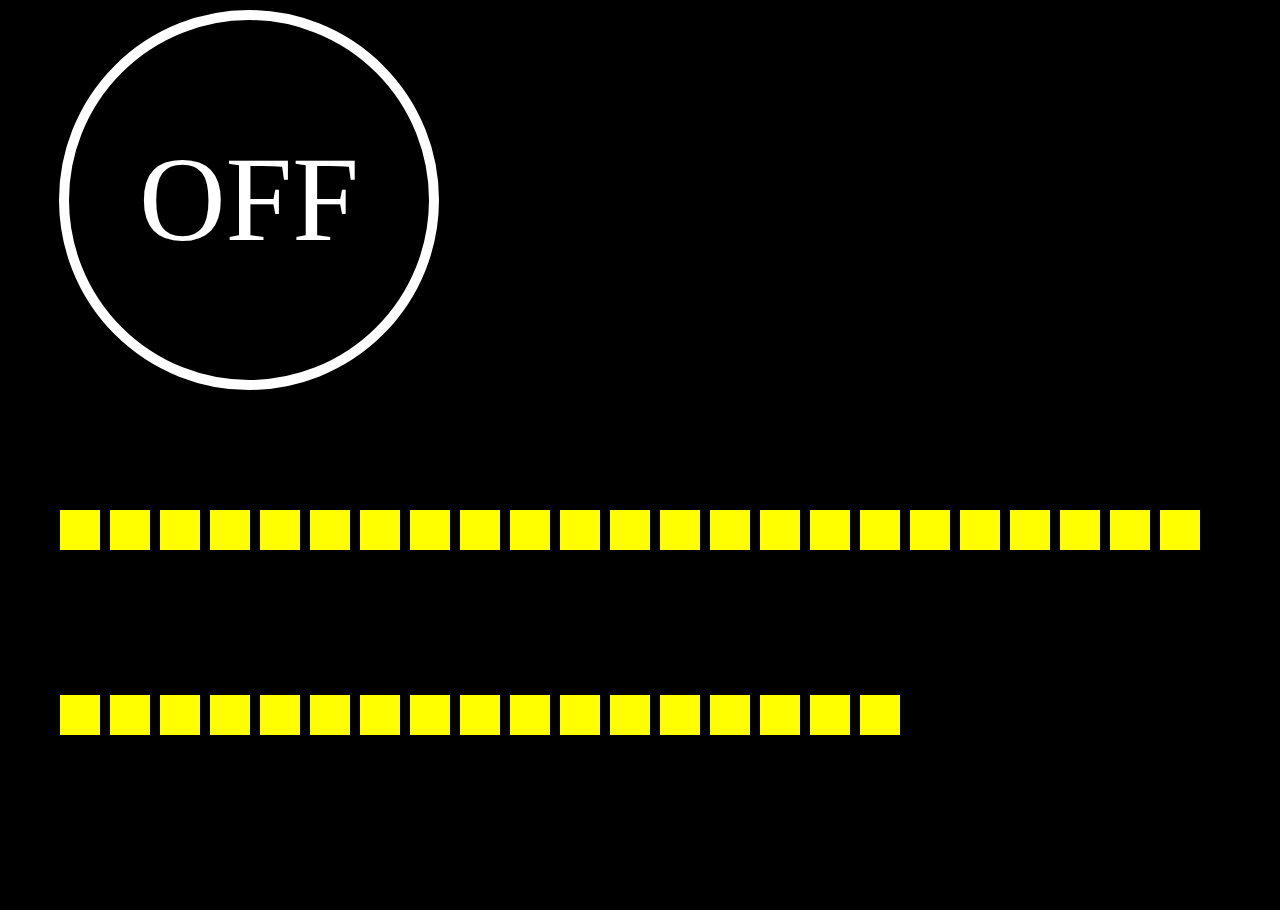
==== index.html @ e8ffd818 "Initial commits for Eperly-Lite v1.0 webpage" ====
<!DOCTYPE html>
<html lang="en">
    <head>
        <meta charset="UTF-8"/>
        <meta name="viewport" content="width=device-width, initial-scale=1.0"/>
        <link rel="stylesheet" href="styles.css"></link>
        <title>Eperly-Lite v1.0</title>
    </head>
    <body id="body">
        <!-- <div id="bg1"></div>
        <div id="bg2"></div>
        <div id="bg3"></div> -->
        <!-- <div id="red-slider" class="slider"></div>
        <div id="green-slider" class="slider"></div>
        <div id="blue-slider" class="slider"></div>
        <div id="brightness-slider" class="slider"></div> -->

        <!-- <div id="static-choice"></div>
        <div id="heartbeat-choice"></div>
        <div id="rotate"></div> -->

        <!-- <div class="title">
            Eperly-Lite
        </div> -->

        <div id="test" class="lightBulb-container">
            <div id="lightBulb" class="lightBulb">OFF</div>
        </div>
        <div class="slider-container">
            <div class="quantizable">
                <button class="add" id="brightnessUp">+</button>
                <p>Brightness</p>
                <button class="subtract" id="brightnessDown">-</button>
            </div>
            <div class="quantizable">
                <button class="add" id="redUp">+</button>
                <p>Red</p>
                <button class="subtract" id="redDown">-</button>
            </div>
            <div class="quantizable">
                <button class="add" id="greenUp">+</button>
                <p>Green</p>
                <button class="subtract" id="greenDown">-</button>
            </div>
            <div class="quantizable">
                <button class="add" id="blueUp">+</button>
                <p>Blue</p>
                <button class="subtract" id="blueDown">-</button>
            </div>
        </div>

        <div class="paletteContainer">
            <div class="predefinedColor"></div>
            <div class="predefinedColor"></div>
            <div class="predefinedColor"></div>
            <div class="predefinedColor"></div>
            <div class="predefinedColor"></div>
            <div class="predefinedColor"></div>
            <div class="predefinedColor"></div>
            <div class="predefinedColor"></div>
            <div class="predefinedColor"></div>
            <div class="predefinedColor"></div>
            <div class="predefinedColor"></div>
            <div class="predefinedColor"></div>
            <div class="predefinedColor"></div>
            <div class="predefinedColor"></div>
            <div class="predefinedColor"></div>
            <div class="predefinedColor"></div>
            <div class="predefinedColor"></div>
            <div class="predefinedColor"></div>
            <div class="predefinedColor"></div>
            <div class="predefinedColor"></div>
            <div class="predefinedColor"></div>
            <div class="predefinedColor"></div>
            <div class="predefinedColor"></div>
            <div class="predefinedColor"></div>
            <div class="predefinedColor"></div>
            <div class="predefinedColor"></div>
            <div class="predefinedColor"></div>
            <div class="predefinedColor"></div>
            <div class="predefinedColor"></div>
            <div class="predefinedColor"></div>
            <div class="predefinedColor"></div>
            <div class="predefinedColor"></div>
            <div class="predefinedColor"></div>
            <div class="predefinedColor"></div>
            <div class="predefinedColor"></div>
            <div class="predefinedColor"></div>
            <div class="predefinedColor"></div>
            <div class="predefinedColor"></div>
            <div class="predefinedColor"></div>
            <div class="predefinedColor"></div>
        </div>
        
        <script>
            let brightnessSlider = false;
            let redSlider = false;
            let greenSlider = false;
            let blueSlider = false;

            const lightBtn = document.getElementById("lightBulb");
            const myBody = document.getElementById("body");
            lightBtn.addEventListener("click", function () {
                if(Object.is(this.innerHTML, "OFF"))
                {
                    this.innerHTML = "ON";
                    this.animate({
                        color: 'black',
                        background: 'white',
                        borderColor: 'black'
                    }, { duration: 400, fill: 'forwards', easing: 'ease-in'});
                    myBody.animate({
                        background: 'white'
                    }, { duration: 400, fill: 'forwards'})

                    // const sliders = document.getElementsByClassName("slider");
                    // for(let i = 0; i < sliders.length; i++)
                    // {
                    //     sliders[i].animate({
                    //         // marginTop: '190vh'
                    //         opacity: '100%'
                    //     }, { duration: 400, fill: 'forwards'})
                    // }

                    const buttons = document.getElementsByTagName("button");
                    for(let i = 0; i < buttons.length; i++)
                    {
                        buttons[i].animate({
                            // marginTop: '210vh'
                            opacity: '100%'
                        }, { duration: 200, fill: 'forwards'})
                    }
                }
                else if(Object.is(this.innerHTML, "ON"))
                {
                    this.innerHTML = "OFF";
                    this.animate({
                        color: 'white',
                        background: 'black',
                        borderColor: 'white'
                    }, { duration: 400, fill: 'forwards', easing: 'ease-in'});
                    myBody.animate({
                        background: 'black'
                    }, { duration: 400, fill: 'forwards'})

                    // const sliders = document.getElementsByClassName("slider");
                    // for(let i = 0; i < sliders.length; i++)
                    // {
                    //     sliders[i].animate({
                    //         // marginTop: '210vh'
                    //         opacity: '0'
                    //     }, { duration: 200, fill: 'forwards'})
                    // }

                    const buttons = document.getElementsByTagName("button");
                    for(let i = 0; i < buttons.length; i++)
                    {
                        buttons[i].animate({
                            // marginTop: '210vh'
                            opacity: '0'
                        }, { duration: 200, fill: 'forwards'})
                    }
                }
            });

            window.onmousedown = function (e)
            {
                if(Object.is(e.target.id, 'brightness-slider'))
                {
                    brightnessSlider = true;
                }
                else if(Object.is(e.target.id, 'red-slider'))
                {
                    redSlider = true;
                }
                else if(Object.is(e.target.id, 'green-slider'))
                {
                    greenSlider = true;
                }
                else if(Object.is(e.target.id, 'blue-slider'))
                {
                    blueSlider = true;
                }
            }

            window.onmouseup = function (e)
            {
                brightnessSlider = false;
                redSlider = false;
                greenSlider = false;
                blueSlider = false;
            }

            window.onmousemove = function (e)
            {
                const moveY = e.clientY - window.innerHeight;
                if(brightnessSlider)
                {
                    document.getElementById('brightness-slider').animate({
                        transform: `translateY(${moveY}px)`
                    }, {duration: 200, fill: 'forwards'})
                }
                else if(redSlider)
                {
                    document.getElementById('red-slider').animate({
                        transform: `translateY(${moveY}px)`
                    }, {duration: 200, fill: 'forwards'})
                }
                else if(greenSlider)
                {
                    document.getElementById('green-slider').animate({
                        transform: `translateY(${moveY}px)`
                    }, {duration: 200, fill: 'forwards'})
                }
                else if(blueSlider)
                {
                    document.getElementById('blue-slider').animate({
                        transform: `translateY(${moveY}px)`
                    }, {duration: 200, fill: 'forwards'})
                }
            }
        </script>
    </body>
</html>
---- styles.css ----
:root {
    --bg-1: rgb(0, 0, 0);
    --bg-2: rgb( 10, 10, 10);
    --bg-3: rgb(40, 40, 40);
}

body {
    /* justify-content: center; */
    display: flex;

    overflow-y: scroll;
    overflow-x: hidden;
    width: 100vw;
    height: 100vh;
    background: black;

    flex-direction: row;
    position: absolute;
    flex-wrap: wrap;
    justify-content: space-around;
    /* justify-content: center; */
    margin: 10px;  
    /* align-items: center; */
}

/* .slider {
    margin-top: 190vh;
    opacity: 0%;
}

#red-slider {
    width: 10vh;
    height: 100vh;
    background: red;
    border-radius: 10px;
    position: absolute;
    margin-left: -10%;
    border: 2px solid black;
    z-index: 3;
}

#green-slider {
    width: 10vh;
    height: 100vh;
    background: green;
    border-radius: 10px;
    position: absolute;
    margin-left: 30%;
    border: 2px solid black;
    z-index: 3;
}

#blue-slider {
    width: 10vh;
    height: 100vh;
    background: blue;
    border-radius: 10px;
    position: absolute;
    margin-left: 70%;
    border: 2px solid black;
    z-index: 3;
}

#brightness-slider {
    width: 10vh;
    height: 100vh;
    background: grey;
    border-radius: 10px;
    position: absolute;
    margin-left: -80%;
    border: 2px solid black;
    z-index: 3;
} */

.title {
    z-index: 2;
    color: white;
    margin-top: 5vh;
    /* margin-left: 50%; */
    transform: translate(50%);
}

.lightBulb-container {
    max-width: 100vh;
    /* min-width: 90vw; */
    height: 50vh;
    /* background-color: red; */
    /* translate: (0, -50%); */
    position: relative;
    /* display: flex;
    align-items: center; */
    /* z-index: 4   ; */
    overflow: hidden;
}

.slider-container {
    max-width: 800vw;
    height: 50vh;
    /* background-color: green;   */
    position: relative;
    display: block;
    /* align-items: space-between; */
    justify-content: space-between;
    
}

.quantizable {
    display: flex;
    justify-content: space-between;
    margin-top: 20px;
    margin-bottom: 30px;
    min-width: 55vw;
}

button {
    border-radius: 50%;
    width: 60px;
    opacity: 0%;
    margin-left: 30px;
    margin-right: 30px;
}

.lightBulb {
    position: relative;
    min-width: 40vh;
    min-height: 40vh;
    background: black;
    border: 10px solid white;
    /* margin-left: 50%;
    margin-top: 50%;
    translate: -50%; */
    /* translate: (-50%, -50%); */
    border-radius: 50%;
    display: flex;
    align-items: center;
    justify-content: center;
    font-size: 750%;
    color: white;
}

.paletteContainer {
    width: 100vw;
    /* background: pink; */
    height: 40vh;
    /* display: grid; */
    display: flex;
    flex-wrap: wrap;
    gap: 10px;
    /* grid-auto-flow: row; */
    margin: 50px;
}

.predefinedColor {
    width: 40px;
    height: 40px;
    background-color: yellow;
}
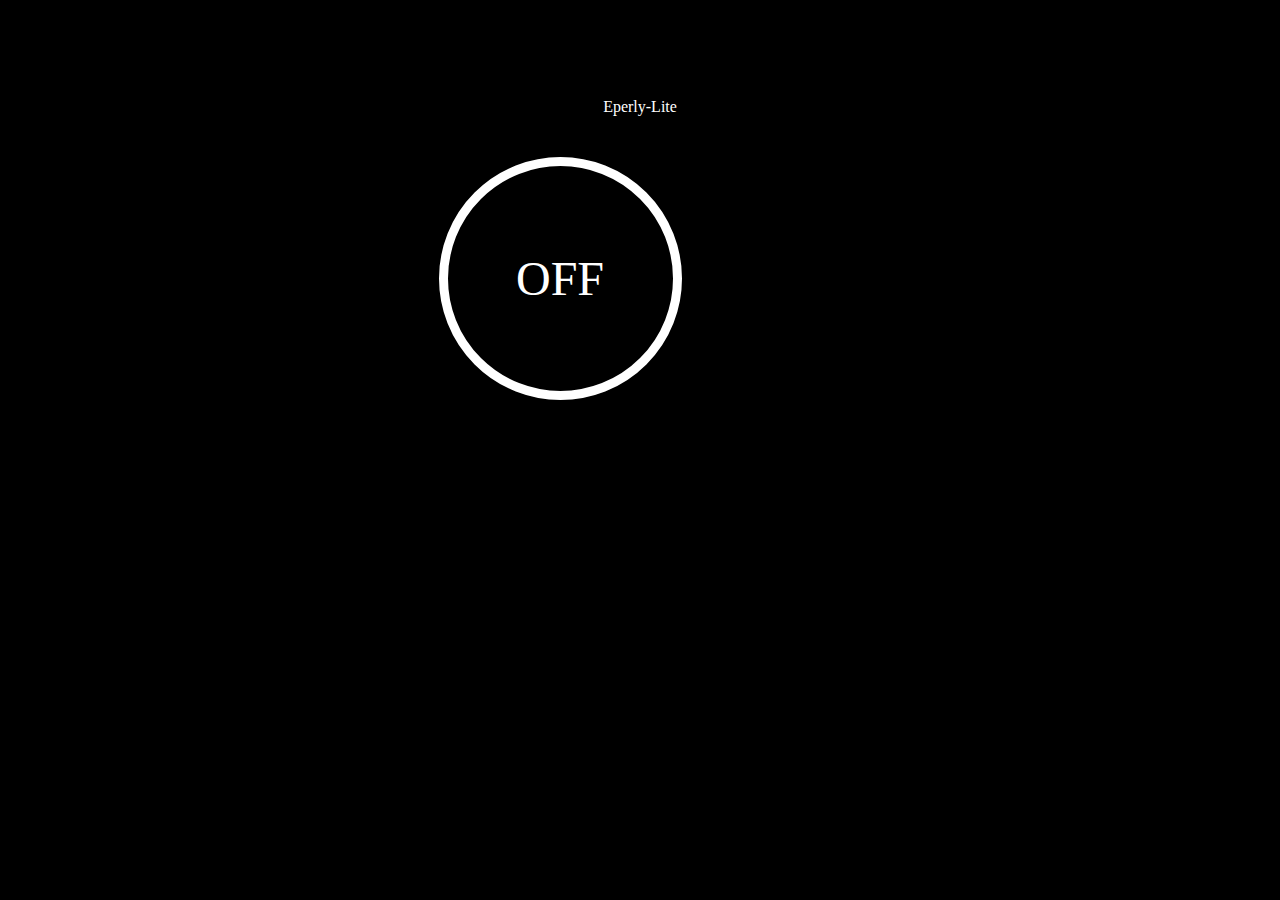
==== commit a362d707: "Updated webpage" ====
--- a/index.html
+++ b/index.html
@@ -19,78 +19,87 @@
         <div id="heartbeat-choice"></div>
         <div id="rotate"></div> -->
 
-        <!-- <div class="title">
+        <div id="title">
             Eperly-Lite
+        </div>
+
+        <div id="page-container">
+            <div id="lightBulb-container" class="lightBulb-container">
+                <div id="lightBulb" class="lightBulb">OFF</div>
+            </div>
+            <div id="optionsMenu">
+                <input type="color" id="colorPicker"/>
+                <button type="button" class="optionMenu" id="static-choice">Static</button>
+                <button type="button" class="optionMenu" id="heartbeat-choice">Heartbeat</button>
+                <button type="button" class="optionMenu" id="rotate-choice">Rotate</button>
+            </div>
+        </div>
+
+        <div class="slider-container">
+            <div id="brightnessFine" class="quantizable">
+                <button class="subtract" id="brightnessDown">-</button>
+                <p>Brightness</p>
+                <button class="add" id="brightnessUp">+</button>
+            </div>
+            <div id="redFine" class="quantizable">
+                <button class="subtract" id="redDown">-</button>                
+                <p>Red</p>
+                <button class="add" id="redUp">+</button>
+            </div>
+            <div id="greenFine" class="quantizable">
+                <button class="subtract" id="greenDown">-</button>
+                <p>Green</p>
+                <button class="add" id="greenUp">+</button>
+            </div>
+            <div id="blueFine" class="quantizable">
+                <button class="subtract" id="blueDown">-</button>
+                <p>Blue</p>
+                <button class="add" id="blueUp">+</button>
+            </div>
+        </div>
+
+        <!-- <div class="paletteContainer">
+            <div class="predefinedColor"></div>
+            <div class="predefinedColor"></div>
+            <div class="predefinedColor"></div>
+            <div class="predefinedColor"></div>
+            <div class="predefinedColor"></div>
+            <div class="predefinedColor"></div>
+            <div class="predefinedColor"></div>
+            <div class="predefinedColor"></div>
+            <div class="predefinedColor"></div>
+            <div class="predefinedColor"></div>
+            <div class="predefinedColor"></div>
+            <div class="predefinedColor"></div>
+            <div class="predefinedColor"></div>
+            <div class="predefinedColor"></div>
+            <div class="predefinedColor"></div>
+            <div class="predefinedColor"></div>
+            <div class="predefinedColor"></div>
+            <div class="predefinedColor"></div>
+            <div class="predefinedColor"></div>
+            <div class="predefinedColor"></div>
+            <div class="predefinedColor"></div>
+            <div class="predefinedColor"></div>
+            <div class="predefinedColor"></div>
+            <div class="predefinedColor"></div>
+            <div class="predefinedColor"></div>
+            <div class="predefinedColor"></div>
+            <div class="predefinedColor"></div>
+            <div class="predefinedColor"></div>
+            <div class="predefinedColor"></div>
+            <div class="predefinedColor"></div>
+            <div class="predefinedColor"></div>
+            <div class="predefinedColor"></div>
+            <div class="predefinedColor"></div>
+            <div class="predefinedColor"></div>
+            <div class="predefinedColor"></div>
+            <div class="predefinedColor"></div>
+            <div class="predefinedColor"></div>
+            <div class="predefinedColor"></div>
+            <div class="predefinedColor"></div>
+            <div class="predefinedColor"></div>
         </div> -->
-
-        <div id="test" class="lightBulb-container">
-            <div id="lightBulb" class="lightBulb">OFF</div>
-        </div>
-        <div class="slider-container">
-            <div class="quantizable">
-                <button class="add" id="brightnessUp">+</button>
-                <p>Brightness</p>
-                <button class="subtract" id="brightnessDown">-</button>
-            </div>
-            <div class="quantizable">
-                <button class="add" id="redUp">+</button>
-                <p>Red</p>
-                <button class="subtract" id="redDown">-</button>
-            </div>
-            <div class="quantizable">
-                <button class="add" id="greenUp">+</button>
-                <p>Green</p>
-                <button class="subtract" id="greenDown">-</button>
-            </div>
-            <div class="quantizable">
-                <button class="add" id="blueUp">+</button>
-                <p>Blue</p>
-                <button class="subtract" id="blueDown">-</button>
-            </div>
-        </div>
-
-        <div class="paletteContainer">
-            <div class="predefinedColor"></div>
-            <div class="predefinedColor"></div>
-            <div class="predefinedColor"></div>
-            <div class="predefinedColor"></div>
-            <div class="predefinedColor"></div>
-            <div class="predefinedColor"></div>
-            <div class="predefinedColor"></div>
-            <div class="predefinedColor"></div>
-            <div class="predefinedColor"></div>
-            <div class="predefinedColor"></div>
-            <div class="predefinedColor"></div>
-            <div class="predefinedColor"></div>
-            <div class="predefinedColor"></div>
-            <div class="predefinedColor"></div>
-            <div class="predefinedColor"></div>
-            <div class="predefinedColor"></div>
-            <div class="predefinedColor"></div>
-            <div class="predefinedColor"></div>
-            <div class="predefinedColor"></div>
-            <div class="predefinedColor"></div>
-            <div class="predefinedColor"></div>
-            <div class="predefinedColor"></div>
-            <div class="predefinedColor"></div>
-            <div class="predefinedColor"></div>
-            <div class="predefinedColor"></div>
-            <div class="predefinedColor"></div>
-            <div class="predefinedColor"></div>
-            <div class="predefinedColor"></div>
-            <div class="predefinedColor"></div>
-            <div class="predefinedColor"></div>
-            <div class="predefinedColor"></div>
-            <div class="predefinedColor"></div>
-            <div class="predefinedColor"></div>
-            <div class="predefinedColor"></div>
-            <div class="predefinedColor"></div>
-            <div class="predefinedColor"></div>
-            <div class="predefinedColor"></div>
-            <div class="predefinedColor"></div>
-            <div class="predefinedColor"></div>
-            <div class="predefinedColor"></div>
-        </div>
         
         <script>
             let brightnessSlider = false;
@@ -98,8 +107,25 @@
             let greenSlider = false;
             let blueSlider = false;
 
+            const title = document.getElementById("title");
             const lightBtn = document.getElementById("lightBulb");
             const myBody = document.getElementById("body");
+            const inputs = document.getElementsByTagName("input");
+            const buttons = document.getElementsByTagName("button");
+            const staticChoice = document.getElementById("static-choice"
+            );
+            const heartbeatChoice = document.getElementById("heartbeat-choice"
+            );
+            const rotateChoice = document.getElementById("rotate-choice"
+            );
+            const colorPicker = document.getElementById("colorPicker");
+            const lightBulbContainer = document.getElementById("lightBulb-container");
+            const optionsMenu = document.getElementById("optionsMenu");
+            const brightnessFine = document.getElementById("brightnessFine");
+            const redFine = document.getElementById("redFine");
+            const greenFine = document.getElementById("greenFine");
+            const blueFine = document.getElementById("blueFine");
+
             lightBtn.addEventListener("click", function () {
                 if(Object.is(this.innerHTML, "OFF"))
                 {
@@ -108,28 +134,74 @@
                         color: 'black',
                         background: 'white',
                         borderColor: 'black'
-                    }, { duration: 400, fill: 'forwards', easing: 'ease-in'});
+                    }, { duration: 400, fill: 'forwards', easing: 'ease-in-out'});
                     myBody.animate({
                         background: 'white'
-                    }, { duration: 400, fill: 'forwards'})
-
-                    // const sliders = document.getElementsByClassName("slider");
-                    // for(let i = 0; i < sliders.length; i++)
-                    // {
-                    //     sliders[i].animate({
-                    //         // marginTop: '190vh'
-                    //         opacity: '100%'
-                    //     }, { duration: 400, fill: 'forwards'})
-                    // }
-
-                    const buttons = document.getElementsByTagName("button");
+                    }, { duration: 400, fill: 'forwards', easing: 'ease-in-out'});
+
                     for(let i = 0; i < buttons.length; i++)
                     {
                         buttons[i].animate({
                             // marginTop: '210vh'
                             opacity: '100%'
-                        }, { duration: 200, fill: 'forwards'})
+                        }, { duration: 200, fill: 'forwards', easing: 'ease-in-out'})
                     }
+
+                    for(let i = 0; i < inputs.length; i++)
+                    {
+                        inputs[i].animate({
+                            // marginTop: '210vh'
+                            opacity: '100%'
+                        }, { duration: 200, fill: 'forwards', easing: 'ease-in-out'})
+                    }
+
+                    colorPicker.animate({
+                        opacity: '100%',
+                        transform: 'translateY(5px)',
+                    }, { duration: 800, fill: 'forwards', easing: 'ease-in-out'});
+
+                    staticChoice.animate({
+                        opacity: '100%',
+                        transform: 'translateY(5px)'
+                    }, { duration: 800, fill: 'forwards', delay: 100, easing: 'ease-in-out'});
+
+                    heartbeatChoice.animate({
+                        opacity: '100%',
+                        transform: 'translateY(5px)'
+                    }, { duration: 800, fill: 'forwards', delay: 200, easing: 'ease-in-out'});
+
+                    rotateChoice.animate({
+                        opacity: '100%',
+                        transform: 'translateY(5px)'
+                    }, { duration: 800, fill: 'forwards', delay: 300, easing: 'ease-in-out'});
+
+                    brightnessFine.animate({
+                        opacity: '100%',
+                        transform: 'translateY(5px)'
+                    }, { duration: 400, fill: 'forwards', delay: 400, easing: 'ease-in-out'});
+
+                    redFine.animate({
+                        opacity: '100%',
+                        transform: 'translateY(5px)'
+                    }, { duration: 400, fill: 'forwards', delay: 500, easing: 'ease-in-out'});
+
+                    greenFine.animate({
+                        opacity: '100%',
+                        transform: 'translateY(5px)'
+                    }, { duration: 400, fill: 'forwards', delay: 600, easing: 'ease-in-out'});
+
+                    blueFine.animate({
+                        opacity: '100%',
+                        transform: 'translateY(5px)'
+                    }, { duration: 400, fill: 'forwards', delay: 700, easing: 'ease-in-out'});
+
+                    optionsMenu.animate({
+                        visibility: 'visible'
+                    }, { duration: 50, fill: 'forwards', easing: 'ease-in-out'});
+
+                    title.animate({
+                        color: 'black'
+                    }, { duration: 50, fill: 'forwards', easing: 'ease-in-out'})
                 }
                 else if(Object.is(this.innerHTML, "ON"))
                 {
@@ -137,34 +209,89 @@
                     this.animate({
                         color: 'white',
                         background: 'black',
-                        borderColor: 'white'
-                    }, { duration: 400, fill: 'forwards', easing: 'ease-in'});
+                        borderColor: 'white',
+                    }, { duration: 400, fill: 'forwards', easing: 'ease-in-out'});
                     myBody.animate({
                         background: 'black'
-                    }, { duration: 400, fill: 'forwards'})
-
-                    // const sliders = document.getElementsByClassName("slider");
-                    // for(let i = 0; i < sliders.length; i++)
-                    // {
-                    //     sliders[i].animate({
-                    //         // marginTop: '210vh'
-                    //         opacity: '0'
-                    //     }, { duration: 200, fill: 'forwards'})
-                    // }
-
-                    const buttons = document.getElementsByTagName("button");
+                    }, { duration: 400, fill: 'forwards', easing: 'ease-in-out'});
+
                     for(let i = 0; i < buttons.length; i++)
                     {
                         buttons[i].animate({
                             // marginTop: '210vh'
                             opacity: '0'
-                        }, { duration: 200, fill: 'forwards'})
+                        }, { duration: 200, fill: 'forwards', easing: 'ease-in-out'})
                     }
+
+                    for(let i = 0; i < inputs.length; i++)
+                    {
+                        inputs[i].animate({
+                            // marginTop: '210vh'
+                            opacity: '0'
+                        }, { duration: 200, fill: 'forwards', easing: 'ease-in-out'})
+                    }
+
+                    colorPicker.animate({
+                        opacity: '0%',
+                        transform: 'translateY(-5px)'
+                    }, { duration: 800, fill: 'forwards', easing: 'ease-in-out'});
+
+                    staticChoice.animate({
+                        opacity: '0%',
+                        transform: 'translateY(-5px)'
+                    }, { duration: 800, fill: 'forwards', delay: 100, easing: 'ease-in-out'});
+
+                    heartbeatChoice.animate({
+                        opacity: '0%',
+                        transform: 'translateY(-5px)'
+                    }, { duration: 800, fill: 'forwards', delay: 200, easing: 'ease-in-out'});
+
+                    rotateChoice.animate({
+                        opacity: '0%',
+                        transform: 'translateY(-5px)'
+                    }, { duration: 800, fill: 'forwards', delay: 300, easing: 'ease-in-out'});
+
+                    brightnessFine.animate({
+                        opacity: '0%',
+                        transform: 'translateY(-5px)'
+                    }, { duration: 400, fill: 'forwards', delay: 400, easing: 'ease-in-out'});
+
+                    redFine.animate({
+                        opacity: '0%',
+                        transform: 'translateY(-5px)'
+                    }, { duration: 400, fill: 'forwards', delay: 500, easing: 'ease-in-out'});
+
+                    greenFine.animate({
+                        opacity: '0%',
+                        transform: 'translateY(-5px)'
+                    }, { duration: 400, fill: 'forwards', delay: 600, easing: 'ease-in-out'});
+
+                    blueFine.animate({
+                        opacity: '0%',
+                        transform: 'translateY(-5px)'
+                    }, { duration: 400, fill: 'forwards', delay: 700, easing: 'ease-in-out'});
+
+                    optionsMenu.animate({
+                        visibility: 'hidden'
+                    }, { duration: 50, fill: 'forwards', easing: 'ease-in-out'});
+
+                    title.animate({
+                        color: 'white'
+                    }, { duration: 50, fill: 'forwards', easing: 'ease-in-out'})
                 }
             });
 
             window.onmousedown = function (e)
             {
+                const selectedWithId = document.getElementById(e.target.id);
+
+                if( (Object.is(e.target.className, 'subtract')) || (Object.is(e.target.className, 'add')) )
+                {
+                    selectedWithId.animate({
+                        background: 'rgb(191, 190, 190)'
+                    }, { duration: 50, fill: 'forwards'});
+                }
+
                 if(Object.is(e.target.id, 'brightness-slider'))
                 {
                     brightnessSlider = true;
@@ -185,6 +312,21 @@
 
             window.onmouseup = function (e)
             {
+                const adds = document.getElementsByClassName('add');
+
+                const subtracts = document.getElementsByClassName('subtract');
+
+                for( let i = 0; i < adds.length; i++ )
+                {
+                    adds[i].animate({
+                        background: 'white'
+                    }, { duration: 50, fill: 'forwards'});
+
+                    subtracts[i].animate({
+                        background: 'white'
+                    }, { duration: 50, fill: 'forwards'});
+                }
+
                 brightnessSlider = false;
                 redSlider = false;
                 greenSlider = false;
--- a/styles.css
+++ b/styles.css
@@ -5,22 +5,43 @@
 }
 
 body {
-    /* justify-content: center; */
-    display: flex;
-
+    padding: 0;
+    background: black;
     overflow-y: scroll;
     overflow-x: hidden;
-    width: 100vw;
-    height: 100vh;
-    background: black;
+    display: flex;
+    /* justify-content: center; */
+    align-items: center;
+    flex-direction: column;
+    font-family: cursive
+}
 
+#title {
+    color: white;
+    margin-top: 10vh;
+    display: flex;
+    justify-content: center;
+}
+
+#page-container {
+    display: flex;
+    /* justify-content: center; */
+    align-items: center;
     flex-direction: row;
+    flex-wrap: wrap;
+    /* gap: 10vh; */
+    max-width: 100vh;
+    /* background: blue; */
     position: absolute;
-    flex-wrap: wrap;
-    justify-content: space-around;
-    /* justify-content: center; */
-    margin: 10px;  
-    /* align-items: center; */
+    margin-top: 10vh;
+    max-height: 100vh;
+}
+
+.slider-container {
+    max-width: 100vh;
+    height: 50vh;
+    margin-top: 35vh;
+    overflow: hidden;
 }
 
 /* .slider {
@@ -72,36 +93,14 @@
     z-index: 3;
 } */
 
-.title {
-    z-index: 2;
-    color: white;
+.lightBulb-container {
+    max-width: 30vh;
+    height: 30vh;
     margin-top: 5vh;
-    /* margin-left: 50%; */
-    transform: translate(50%);
-}
-
-.lightBulb-container {
-    max-width: 100vh;
-    /* min-width: 90vw; */
-    height: 50vh;
-    /* background-color: red; */
-    /* translate: (0, -50%); */
-    position: relative;
-    /* display: flex;
-    align-items: center; */
-    /* z-index: 4   ; */
-    overflow: hidden;
-}
-
-.slider-container {
-    max-width: 800vw;
-    height: 50vh;
-    /* background-color: green;   */
-    position: relative;
-    display: block;
-    /* align-items: space-between; */
-    justify-content: space-between;
-    
+    /* overflow: hidden; */
+    display: flex;
+    align-items: center;
+    justify-content: center;
 }
 
 .quantizable {
@@ -109,49 +108,77 @@
     justify-content: space-between;
     margin-top: 20px;
     margin-bottom: 30px;
-    min-width: 55vw;
+    max-width: 100vh;
 }
 
 button {
-    border-radius: 50%;
-    width: 60px;
+    width: 100px;
     opacity: 0%;
     margin-left: 30px;
     margin-right: 30px;
+    border-radius: 10px;
+    box-shadow: 5px 5px 10px 2px rgba(0,0,0,.8);
+    font-size: 200%;
 }
 
 .lightBulb {
     position: relative;
-    min-width: 40vh;
-    min-height: 40vh;
+    min-width: 25vh;
+    min-height: 25vh;
     background: black;
-    border: 10px solid white;
-    /* margin-left: 50%;
-    margin-top: 50%;
-    translate: -50%; */
-    /* translate: (-50%, -50%); */
+    border: 1vh solid white;
     border-radius: 50%;
     display: flex;
     align-items: center;
     justify-content: center;
-    font-size: 750%;
+    font-size: 300%;
     color: white;
+    box-shadow: 5px 5px 10px 2px rgba(0,0,0,.8);
+    /* background: rgb(191, 190, 190); */
 }
 
-.paletteContainer {
+/* .paletteContainer {
     width: 100vw;
-    /* background: pink; */
     height: 40vh;
-    /* display: grid; */
     display: flex;
     flex-wrap: wrap;
     gap: 10px;
-    /* grid-auto-flow: row; */
     margin: 50px;
-}
+} */
 
-.predefinedColor {
+/* .predefinedColor {
     width: 40px;
     height: 40px;
     background-color: yellow;
+} */
+
+#optionsMenu {
+    max-width: 30vh;
+    height: 30vh;
+    margin-top: 5vh;
+    display: flex;
+    flex-direction: column;
+    align-items: center;
+    justify-content: center;
+    gap: 2vh;
+    visibility: hidden;
+}
+
+#colorPicker {
+    width: 100px;
+    height: 50px;
+    border-radius: 5%;
+    border: none;
+    padding: 0;
+    opacity: 0%;
+    box-shadow: 5px 5px 10px 2px rgba(0,0,0,.8);
+}
+
+.optionMenu {
+    width: 100px;
+    height: 20px;
+    font-family: cursive;
+    font-size: 100%;
+    padding-bottom: 25px;
+    box-shadow: 5px 5px 10px 2px rgba(0,0,0,.8);
 }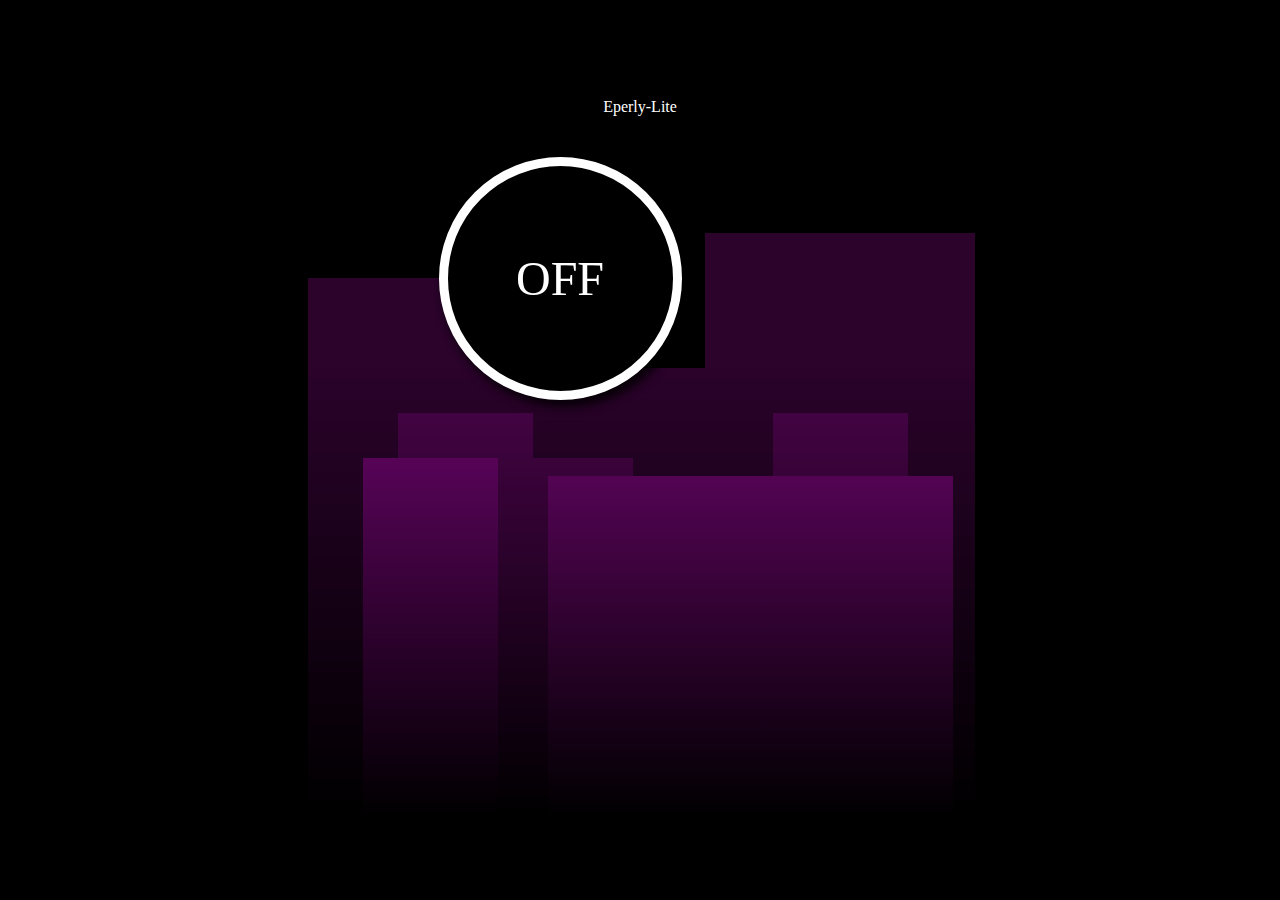
==== commit 0e39d429: "Fixed hyperlinks for index and index_linked" ====
--- a/index.html
+++ b/index.html
@@ -3,7 +3,266 @@
     <head>
         <meta charset="UTF-8"/>
         <meta name="viewport" content="width=device-width, initial-scale=1.0"/>
-        <link rel="stylesheet" href="styles.css"></link>
+        <!-- <link rel="stylesheet" href="styles.css"></link> -->
+        <style>
+            :root {
+                --bg-1: rgb(0, 0, 0);
+                --bg-2: rgb( 10, 10, 10);
+                --bg-3: rgb(40, 40, 40);
+                
+                --body-dark-bg1: rgb(0, 0, 0);
+                --body-light-bg1: rgb(230, 172, 118);
+
+                --dark-building0: rgb(43, 3, 43);
+                --dark-building1: rgb(74, 4, 74);
+                --dark-building2: rgb(109, 5, 109);
+
+                --light-building0: rgb(90, 56, 35);
+                --light-building1: rgb(130, 78, 46);
+                --light-building2: rgb(191, 121, 78);
+
+            }
+
+            body {
+                padding: 0;
+                background: var(--body-dark-bg1);
+                overflow-y: scroll;
+                overflow-x: hidden;
+                display: flex;
+                align-items: center;
+                flex-direction: column;
+                font-family: fantasy, cursive;
+            }
+
+            #title {
+                color: white;
+                margin-top: 10vh;
+                display: flex;
+                justify-content: center;
+            }
+
+            #building-container0 {
+                width: 100vw;
+                display: flex;
+                flex-direction: row;
+                justify-content: center;
+                position: fixed;
+            }
+
+            #building-container1 {
+                width: 100vw;
+                display: flex;
+                flex-direction: row;
+                justify-content: center;
+                position: fixed;
+            }
+
+            #building-container2 {
+                width: 100vw;
+                display: flex;
+                flex-direction: row;
+                justify-content: center;
+                position: fixed;
+            }
+
+            #building-filter {
+                width: 100vw;
+                height: 100vh;
+                background: linear-gradient(rgb(0, 0, 0, 0) 40%, var(--body-dark-bg1) 90%);
+                position: fixed;
+                /* background: blue;     */
+            }
+
+            #page-container {
+                display: flex;
+                align-items: center;
+                flex-direction: row;
+                flex-wrap: wrap;
+                max-width: 100vh;
+                position: absolute;
+                margin-top: 10vh;
+                max-height: 100vh;
+            }
+
+            .slider-container {
+                max-width: 100vh;
+                height: 50vh;
+                margin-top: 35vh;
+                overflow: hidden;
+            }
+
+            .paletteContainer {
+                max-width: 100vh;
+                display: flex;
+                flex-wrap: wrap;
+                gap: 10px;
+                margin: 50px;
+            }
+
+            .lightBulb-container {
+                max-width: 30vh;
+                height: 30vh;
+                margin-top: 5vh;
+                /* overflow: hidden; */
+                display: flex;
+                align-items: center;
+                justify-content: center;
+            }
+
+            .quantizable {
+                display: flex;
+                justify-content: space-between;
+                margin-top: 20px;
+                margin-bottom: 30px;
+                max-width: 100vh;
+            }
+
+            button {
+                width: 100px;
+                opacity: 0%;
+                margin-left: 30px;
+                margin-right: 30px;
+                border-radius: 10px;
+                box-shadow: 5px 5px 10px 2px rgba(0,0,0,.8);
+                font-size: 200%;
+            }
+
+            .lightBulb {
+                position: relative;
+                min-width: 25vh;
+                min-height: 25vh;
+                background: black;
+                border: 1vh solid white;
+                border-radius: 50%;
+                display: flex;
+                align-items: center;
+                justify-content: center;
+                font-size: 300%;
+                color: white;
+                box-shadow: 5px 5px 10px 2px rgba(0,0,0,.8);
+            }
+
+            a {
+                text-decoration: none;
+            }
+
+            .predefinedColor {
+                width: 40px;
+                height: 40px;
+                background-color: yellow;
+            }
+
+            #optionsMenu {
+                max-width: 30vh;
+                height: 30vh;
+                margin-top: 5vh;
+                display: flex;
+                flex-direction: column;
+                align-items: center;
+                justify-content: center;
+                gap: 2vh;
+                visibility: hidden;
+            }
+
+            #colorPicker {
+                width: 100px;
+                height: 50px;
+                border-radius: 5%;
+                border: none;
+                padding: 0;
+                opacity: 0%;
+                box-shadow: 5px 5px 10px 2px rgba(0,0,0,.8);
+            }
+
+            .optionMenu {
+                width: 100px;
+                height: 30px;
+                font-family: fantasy, cursive;
+                font-size: 100%;
+                /* padding-bottom: 25px; */
+                box-shadow: 5px 5px 10px 2px rgba(0,0,0,.8);
+            }
+
+            #building01 {
+                width: 30vh;
+                height: 75vh;
+                background: var(--dark-building0);
+                margin-left: 400px;
+                margin-top: 25vh;
+                position: absolute;
+            }
+
+            #building02 {
+                width: 15vh;
+                height: 60vh;
+                background: var(--dark-building0);
+                margin-left: 100px;
+                margin-top: 40vh;
+                position: absolute;
+            }
+
+            #building03 {
+                width: 35vh;
+                height: 70vh;
+                background: var(--dark-building0);
+                margin-left: -350px;
+                margin-top: 30vh;
+                position: absolute;
+            }
+
+            /*
+                buildings for building1-container
+            */
+
+            #building11 {
+                width: 15vh;
+                height: 55vh;
+                background: var(--dark-building1);
+                margin-left: -350px;
+                margin-top: 45vh;
+                position: absolute;
+            }
+
+            #building12 {
+                width: 15vh;
+                height: 50vh;
+                background: var(--dark-building1);
+                margin-left: -150px;
+                margin-top: 50vh;
+                position: absolute;
+            }
+
+            #building13 {
+                width: 15vh;
+                height: 55vh;
+                background: var(--dark-building1);
+                margin-left: 400px;
+                margin-top: 45vh;
+                position: absolute;
+            }
+
+            /*
+                buildings for building1-container
+            */
+
+            #building21 {
+                width: 45vh;
+                height: 52vh;
+                background: var(--dark-building2);
+                margin-left: 220px;
+                margin-top: 52vh;
+                position: absolute;
+            }
+
+            #building22 {
+                width: 15vh;
+                height: 50vh;
+                background: var(--dark-building2);
+                margin-left: -420px;
+                margin-top: 50vh;
+                position: absolute;
+            }
+        </style>
         <title>Eperly-Lite v1.0</title>
     </head>
     <body id="body">
@@ -23,38 +282,71 @@
             Eperly-Lite
         </div>
 
+        <div id="building-container0">
+            <div id="building01" class="building"></div>
+            <div id="building02" class="building"></div>
+            <div id="building03" class="building"></div>
+        </div>
+
+        <div id="building-container1">
+            <div id="building11" class="building"></div>
+            <div id="building12" class="building"></div>
+            <div id="building13" class="building"></div>
+        </div>
+
+        <div id="building-container2">
+            <div id="building21" class="building"></div>
+            <div id="building22" class="building"></div>
+            <div id="building23" class="building"></div>
+        </div>
+
+        <div id="building-filter"></div>
+
         <div id="page-container">
             <div id="lightBulb-container" class="lightBulb-container">
-                <div id="lightBulb" class="lightBulb">OFF</div>
+                <a href='#0'><div id="lightBulb" class="lightBulb">OFF</div></a>
+                <!-- <a href='/on'>  -->
             </div>
             <div id="optionsMenu">
-                <input type="color" id="colorPicker"/>
-                <button type="button" class="optionMenu" id="static-choice">Static</button>
-                <button type="button" class="optionMenu" id="heartbeat-choice">Heartbeat</button>
-                <button type="button" class="optionMenu" id="rotate-choice">Rotate</button>
+                <a href='#0'><input type="color" id="colorPicker"/></a>
+                <!-- need to figure out the <a> -->
+                <a href='#0'><button type="button" class="optionMenu" id="static-choice">Static</button></a>
+                <!-- <a href='/static' -->
+                <a href='#0'><button type="button" class="optionMenu" id="heartbeat-choice">Heartbeat</button></a>
+                <!-- <a href='/heartbeat' -->
+                <a href='#0'><button type="button" class="optionMenu" id="rotate-choice">Rotate</button></a>
+                <!-- <a href='/rotate' -->
             </div>
         </div>
 
         <div class="slider-container">
             <div id="brightnessFine" class="quantizable">
-                <button class="subtract" id="brightnessDown">-</button>
+                <a href="#0"><button class="subtract" id="brightnessDown">-</button></a>
+                <!-- <a href='/brightness/dec' -->
                 <p>Brightness</p>
-                <button class="add" id="brightnessUp">+</button>
+                <a href="#0"><button class="add" id="brightnessUp">+</button></a>
+                <!-- <a href='/brightness/inc' -->
             </div>
             <div id="redFine" class="quantizable">
-                <button class="subtract" id="redDown">-</button>                
+                <a href="#0"><button class="subtract" id="redDown">-</button></a>
+                <!-- <a href='/r/dec' -->
                 <p>Red</p>
-                <button class="add" id="redUp">+</button>
+                <a href="#0"><button class="add" id="redUp">+</button></a>
+                <!-- <a href='/r/inc' -->
             </div>
             <div id="greenFine" class="quantizable">
-                <button class="subtract" id="greenDown">-</button>
+                <a href="#0"><button class="subtract" id="greenDown">-</button></a>
+                <!-- <a href='/g/dec' -->
                 <p>Green</p>
-                <button class="add" id="greenUp">+</button>
+                <a href="#0"><button class="add" id="greenUp">+</button></a>
+                <!-- <a href='/g/inc' -->
             </div>
             <div id="blueFine" class="quantizable">
-                <button class="subtract" id="blueDown">-</button>
+                <a href="#0"><button class="subtract" id="blueDown">-</button></a>
+                <!-- <a href='/b/dec' -->
                 <p>Blue</p>
-                <button class="add" id="blueUp">+</button>
+                <a href="#0"><button class="add" id="blueUp">+</button></a>
+                <!-- <a href='/b/inc' -->
             </div>
         </div>
 
@@ -112,12 +404,9 @@
             const myBody = document.getElementById("body");
             const inputs = document.getElementsByTagName("input");
             const buttons = document.getElementsByTagName("button");
-            const staticChoice = document.getElementById("static-choice"
-            );
-            const heartbeatChoice = document.getElementById("heartbeat-choice"
-            );
-            const rotateChoice = document.getElementById("rotate-choice"
-            );
+            const staticChoice = document.getElementById("static-choice");
+            const heartbeatChoice = document.getElementById("heartbeat-choice");
+            const rotateChoice = document.getElementById("rotate-choice");
             const colorPicker = document.getElementById("colorPicker");
             const lightBulbContainer = document.getElementById("lightBulb-container");
             const optionsMenu = document.getElementById("optionsMenu");
@@ -125,6 +414,19 @@
             const redFine = document.getElementById("redFine");
             const greenFine = document.getElementById("greenFine");
             const blueFine = document.getElementById("blueFine");
+            const buildingContainer0 = document.getElementById("building-container0");
+            const building01 = document.getElementById("building01");
+            const building02 = document.getElementById("building02");
+            const building03 = document.getElementById("building03");
+            const buildingContainer1 = document.getElementById("building-container1");
+            const building11 = document.getElementById("building11");
+            const building12 = document.getElementById("building12");
+            const building13 = document.getElementById("building13");
+            const buildingContainer2 = document.getElementById("building-container2");
+            const building21 = document.getElementById("building21");
+            const building22 = document.getElementById("building22");
+            const buildingFilter = document.getElementById("building-filter");
+
 
             lightBtn.addEventListener("click", function () {
                 if(Object.is(this.innerHTML, "OFF"))
@@ -136,13 +438,12 @@
                         borderColor: 'black'
                     }, { duration: 400, fill: 'forwards', easing: 'ease-in-out'});
                     myBody.animate({
-                        background: 'white'
+                        background: 'var(--body-light-bg1)',
                     }, { duration: 400, fill: 'forwards', easing: 'ease-in-out'});
 
                     for(let i = 0; i < buttons.length; i++)
                     {
                         buttons[i].animate({
-                            // marginTop: '210vh'
                             opacity: '100%'
                         }, { duration: 200, fill: 'forwards', easing: 'ease-in-out'})
                     }
@@ -150,7 +451,6 @@
                     for(let i = 0; i < inputs.length; i++)
                     {
                         inputs[i].animate({
-                            // marginTop: '210vh'
                             opacity: '100%'
                         }, { duration: 200, fill: 'forwards', easing: 'ease-in-out'})
                     }
@@ -202,6 +502,42 @@
                     title.animate({
                         color: 'black'
                     }, { duration: 50, fill: 'forwards', easing: 'ease-in-out'})
+
+                    building01.animate({
+                        background: 'var(--light-building0)'
+                    }, {duration: 50, fill: 'forwards'})
+
+                    building02.animate({
+                        background: 'var(--light-building0)'
+                    }, {duration: 50, fill: 'forwards'})
+
+                    building03.animate({
+                        background: 'var(--light-building0)'
+                    }, {duration: 50, fill: 'forwards'})
+
+                    building11.animate({
+                        background: 'var(--light-building1)'
+                    }, {duration: 50, fill: 'forwards'})
+
+                    building12.animate({
+                        background: 'var(--light-building1)'
+                    }, {duration: 50, fill: 'forwards'})
+
+                    building13.animate({
+                        background: 'var(--light-building1)'
+                    }, {duration: 50, fill: 'forwards'})
+
+                    building21.animate({
+                        background: 'var(--light-building2)'
+                    }, {duration: 50, fill: 'forwards'})
+
+                    building22.animate({
+                        background: 'var(--light-building2)'
+                    }, {duration: 50, fill: 'forwards'})
+
+                    buildingFilter.animate({
+                        background: 'linear-gradient(rgb(0, 0, 0, 0) 40%, var(--body-light-bg1) 90%)'
+                    }, {duration: 50, fill: 'forwards'})
                 }
                 else if(Object.is(this.innerHTML, "ON"))
                 {
@@ -212,7 +548,7 @@
                         borderColor: 'white',
                     }, { duration: 400, fill: 'forwards', easing: 'ease-in-out'});
                     myBody.animate({
-                        background: 'black'
+                        background: 'var(--body-dark-bg1)'
                     }, { duration: 400, fill: 'forwards', easing: 'ease-in-out'});
 
                     for(let i = 0; i < buttons.length; i++)
@@ -278,6 +614,42 @@
                     title.animate({
                         color: 'white'
                     }, { duration: 50, fill: 'forwards', easing: 'ease-in-out'})
+
+                    building01.animate({
+                        background: 'var(--dark-building0)'
+                    }, {duration: 50, fill: 'forwards', easing: 'ease-in-out'})
+
+                    building02.animate({
+                        background: 'var(--dark-building0)'
+                    }, {duration: 50, fill: 'forwards', easing: 'ease-in-out'})
+
+                    building03.animate({
+                        background: 'var(--dark-building0)'
+                    }, {duration: 50, fill: 'forwards', easing: 'ease-in-out'})
+
+                    building11.animate({
+                        background: 'var(--dark-building1)'
+                    }, {duration: 50, fill: 'forwards', easing: 'ease-in-out'})
+
+                    building12.animate({
+                        background: 'var(--dark-building1)'
+                    }, {duration: 50, fill: 'forwards', easing: 'ease-in-out'})
+
+                    building13.animate({
+                        background: 'var(--dark-building1)'
+                    }, {duration: 50, fill: 'forwards', easing: 'ease-in-out'})
+
+                    building21.animate({
+                        background: 'var(--dark-building2)'
+                    }, {duration: 50, fill: 'forwards', easing: 'ease-in-out'})
+
+                    building22.animate({
+                        background: 'var(--dark-building2)'
+                    }, {duration: 50, fill: 'forwards', easing: 'ease-in-out'})
+
+                    buildingFilter.animate({
+                        background: 'linear-gradient(rgb(0, 0, 0, 0) 40%, var(--body-dark-bg1) 90%)'
+                    }, {duration: 50, fill: 'forwards', easing: 'ease-in-out'})
                 }
             });
 
@@ -285,7 +657,7 @@
             {
                 const selectedWithId = document.getElementById(e.target.id);
 
-                if( (Object.is(e.target.className, 'subtract')) || (Object.is(e.target.className, 'add')) )
+                if( (Object.is(e.target.className, 'subtract')) || (Object.is(e.target.className, 'add')) || (Object.is(e.target.className, 'optionMenu')) )
                 {
                     selectedWithId.animate({
                         background: 'rgb(191, 190, 190)'
@@ -313,8 +685,8 @@
             window.onmouseup = function (e)
             {
                 const adds = document.getElementsByClassName('add');
-
                 const subtracts = document.getElementsByClassName('subtract');
+                const optionMenu = document.getElementsByClassName('optionMenu');
 
                 for( let i = 0; i < adds.length; i++ )
                 {
@@ -323,6 +695,13 @@
                     }, { duration: 50, fill: 'forwards'});
 
                     subtracts[i].animate({
+                        background: 'white'
+                    }, { duration: 50, fill: 'forwards'});
+                }
+
+                for( let j = 0; j < optionMenu.length; j++ )
+                {
+                    optionMenu[j].animate({
                         background: 'white'
                     }, { duration: 50, fill: 'forwards'});
                 }
--- a/styles.css
+++ b/styles.css
@@ -13,7 +13,7 @@
     /* justify-content: center; */
     align-items: center;
     flex-direction: column;
-    font-family: cursive
+    font-family: fantasy, cursive;
 }
 
 #title {
@@ -177,7 +177,7 @@
 .optionMenu {
     width: 100px;
     height: 20px;
-    font-family: cursive;
+    font-family: fantasy, cursive;
     font-size: 100%;
     padding-bottom: 25px;
     box-shadow: 5px 5px 10px 2px rgba(0,0,0,.8);
